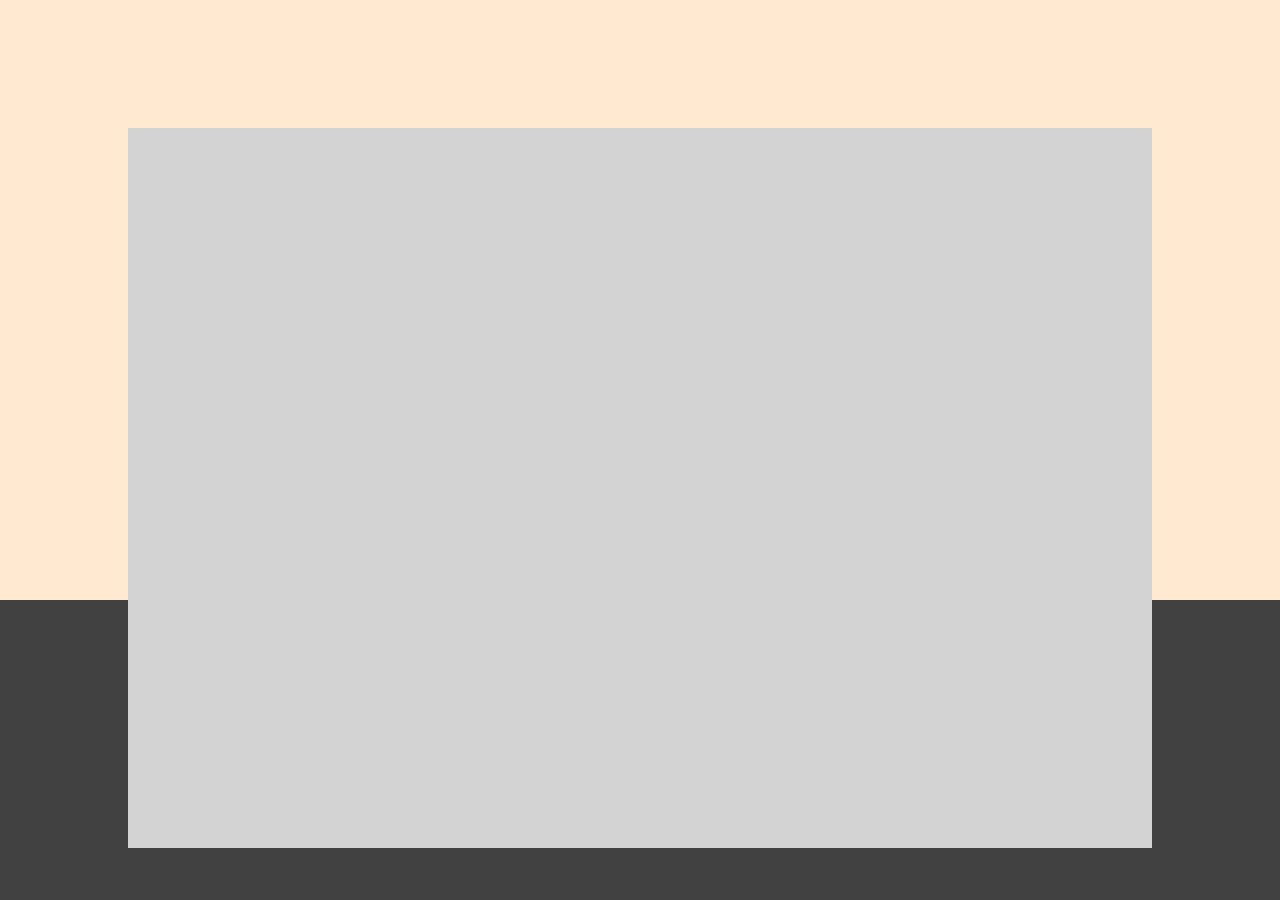
==== index.html @ 1f17bf81 "Merge pull request #1 from hansaljethva/new_design" ====
<!DOCTYPE html>
<html lang="en">
<head>
    <meta charset="UTF-8">
    <meta http-equiv="X-UA-Compatible" content="IE=edge">
    <meta name="viewport" content="width=device-width, initial-scale=1.0">
    <title>Codeneur</title>
    <link rel="stylesheet" href="codeneur.css">
</head>
<body>
    <div class="background" id="backgroundimg"></div>
    <div class="background" id="backgroundcolor"></div>
    <div id="box"></div>
</body>
</html>
---- codeneur.css ----
html{
    margin: 0;
    padding: 0;
    width:100%;
    height:100%;
    overflow: hidden;
}
body {
    margin:0;
    padding:0;
    perspective:1px;
    transform-style: preserve-3d;
    height: 100%;
    width: 100%;
    overflow-y: auto;
    overflow-x: hidden;
    background: #ffe9d0;
    background-size: 100% 33.33% ;

}
#backgroundimg{  
    margin:0;
    padding:0;
    width: 100%;
    height: 33.33%;
    /* box-shadow: inset 0px 0px 20px -4px #FFE9D0 ;  */
    position: fixed;
    background-image: url(image/bgimg.jpg);
    background-size: 100% 100% ;
    background-repeat: no-repeat;
}
#backgroundcolor{
    margin: 0;
    padding: 0;
    width: 100%;
    position: fixed;
    top: 66.67%;
    bottom: 0px;
    height: 33.33%;
    background-color: #414141;
    /* box-shadow: inset 0px 0px 20px -4px #FFE9D0 ;  */
}
#box{

    width: 80%;
    height: 80%;
    position: fixed;
    margin: 10%  10% 10%;
    background: lightgrey;

}
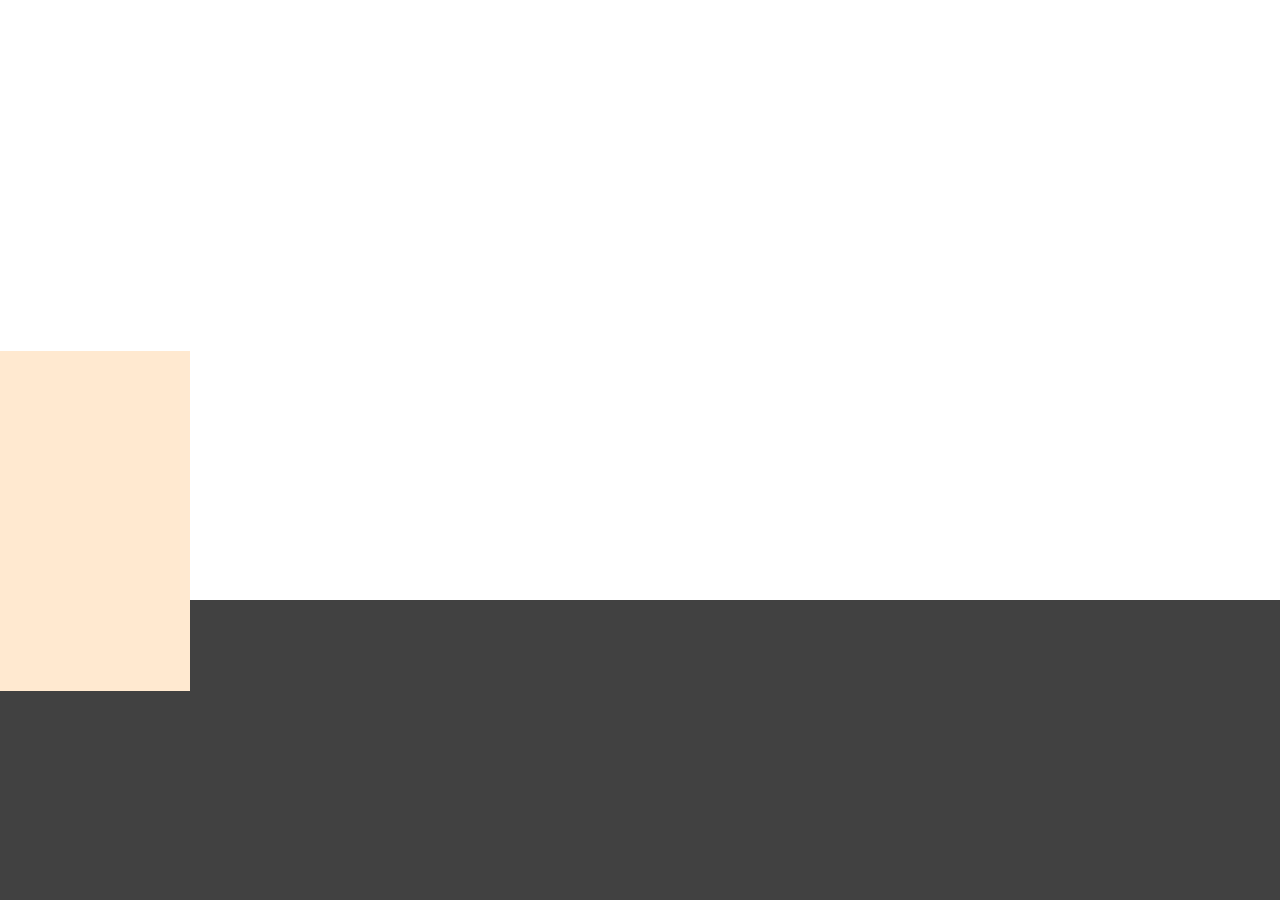
==== commit 53457228: "Add files via upload" ====
--- a/index.html
+++ b/index.html
@@ -1,3 +1,4 @@
+
 <!DOCTYPE html>
 <html lang="en">
 <head>
@@ -5,11 +6,13 @@
     <meta http-equiv="X-UA-Compatible" content="IE=edge">
     <meta name="viewport" content="width=device-width, initial-scale=1.0">
     <title>Codeneur</title>
-    <link rel="stylesheet" href="codeneur.css">
+    <link rel="stylesheet" href="about.css">
 </head>
 <body>
     <div class="background" id="backgroundimg"></div>
     <div class="background" id="backgroundcolor"></div>
+    <div class="left-box" id="left_behind"></div>
+    <div class="right-box" id="right_behind"></div>
     <div id="box"></div>
 </body>
 </html>--- a/about.css
+++ b/about.css
@@ -0,0 +1,75 @@
+html{
+    margin: 0;
+    padding: 0;
+    width:100%;
+    height:100%;
+    overflow: hidden;
+}
+/* body {
+    margin:0;
+    padding:0;
+    perspective:1px;
+    transform-style: preserve-3d;
+    height: 100%;
+    width: 100%;
+    overflow-y: auto;
+    overflow-x: hidden;
+    background: #ffe9d0;
+    background-size: 100% 33.33% ;
+
+} */
+#backgroundimg{  
+    margin:0;
+    position: absolute;
+    padding:0;
+    width: 100%;
+    height: 351px;
+    left:0px;
+    top:0px;
+    /* box-shadow: inset 0px 0px 20px -4px #FFE9D0 ;  */
+    
+    background-image: url(woodback.jpg);
+    background-size: cover;
+    
+}
+#backgroundcolor{
+    margin: 0;
+    padding: 0;
+    width: 100%;
+    position: fixed;
+    top: 66.67%;
+    left:0px;
+    bottom: 0px;
+    height: 33.30%;
+    background-color: #414141;
+    /* box-shadow: inset 0px 0px 20px -4px #FFE9D0 ;  */
+}
+#left_behind {
+    position: absolute;
+    width: 190px;
+    height: 340px;
+    left: 0px;
+    top: 351px;
+    background: #ffe9d0;
+}
+#right_behind {
+
+    position: absolute;
+    width: 165px;
+    height: 340px;
+    left: 1640px;
+    top: 351px;
+    background: #FFE9D0;
+}
+#box{
+    position: absolute;
+    width: 1450px;
+    height: 216px;
+    left: 190px;
+    right:0px;
+    top: 135px;
+    background-image: url(woodback.jpg);
+    filter: drop-shadow(0px 4px 4px rgba(0, 0, 0, 0.25));
+    border-radius: 18px 18px 0px 0px;
+    background-size: cover;
+}